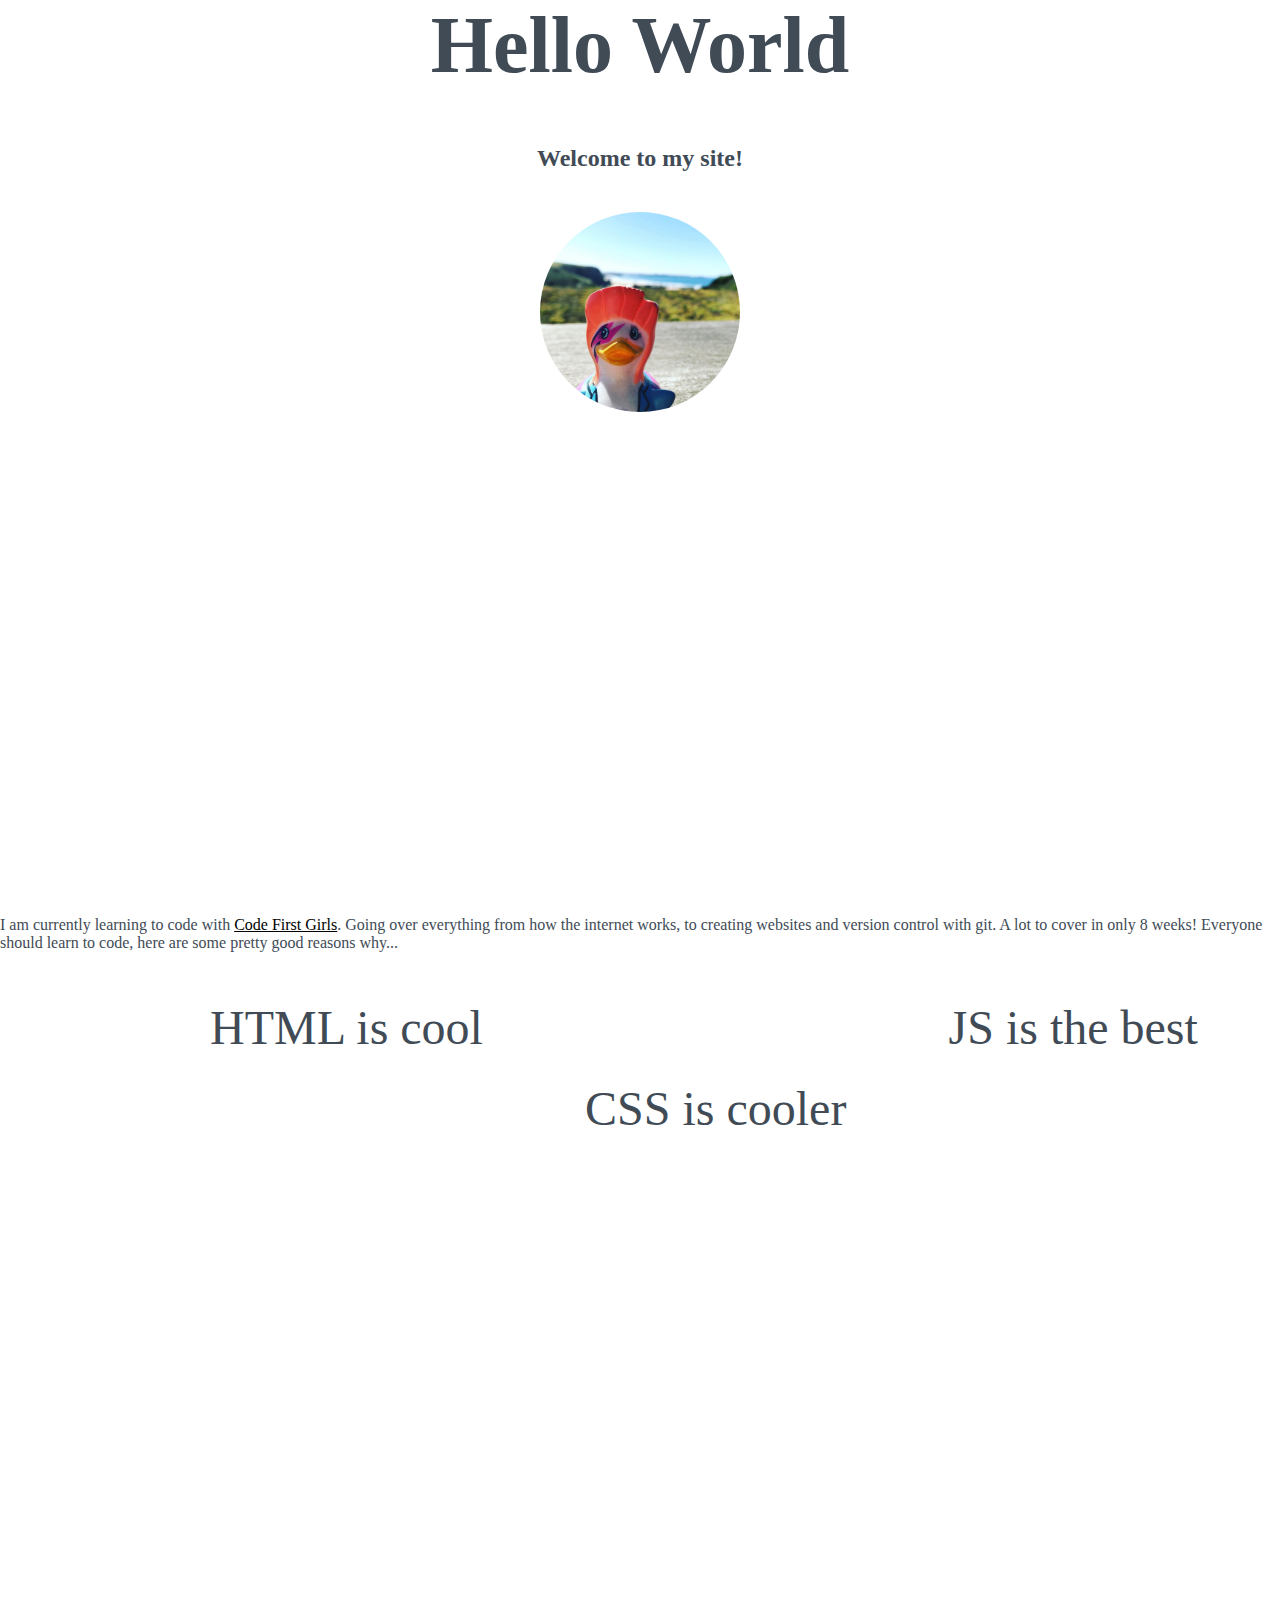
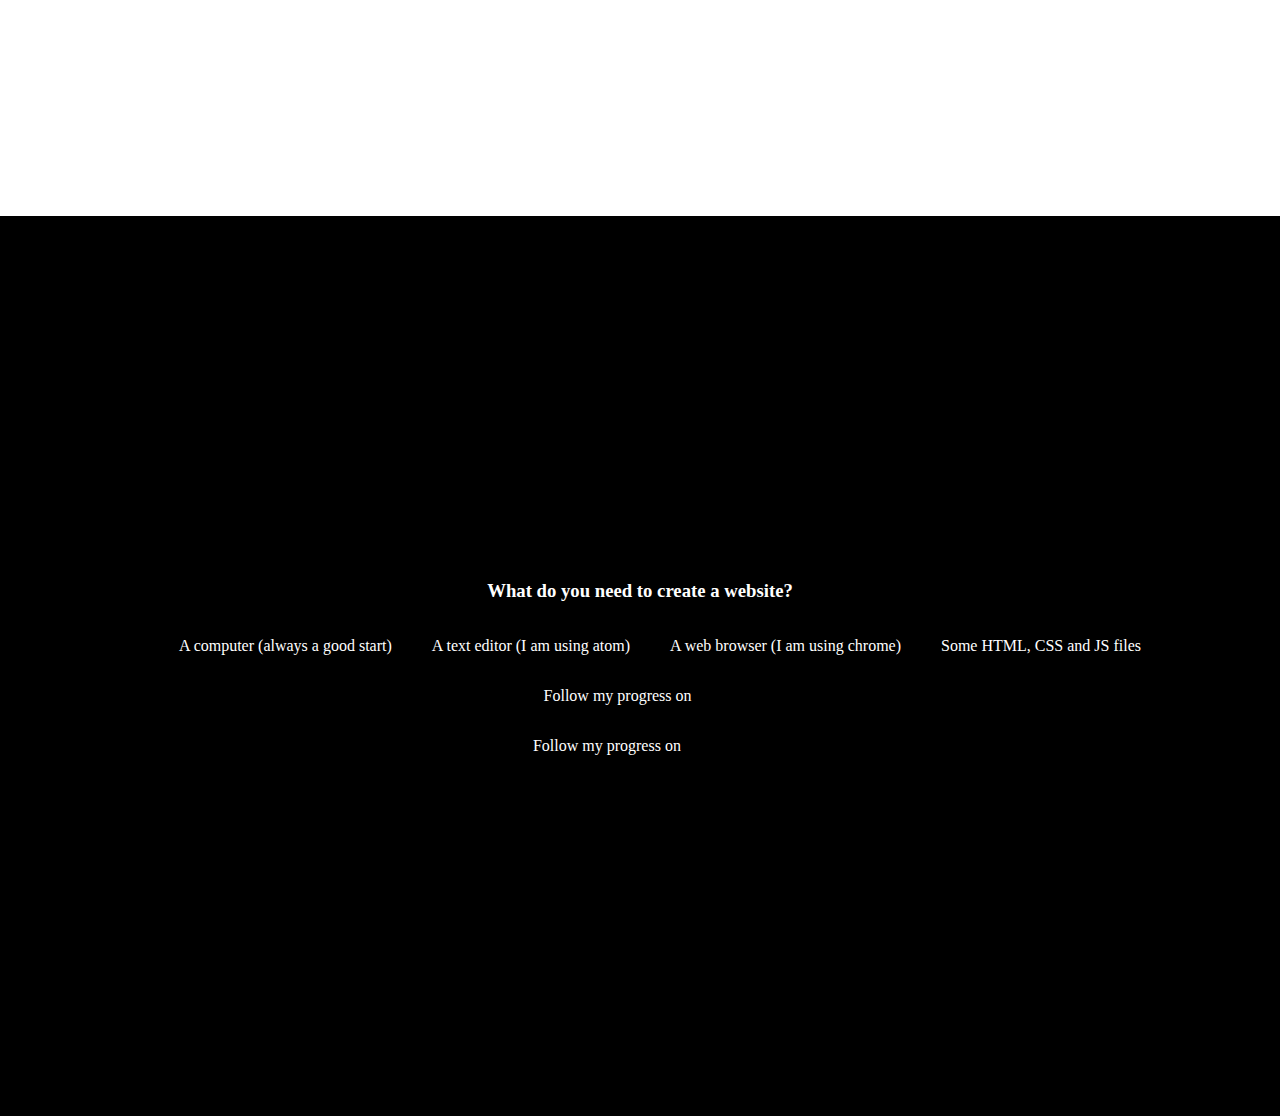
==== index.html @ 2b481bc8 "Fixing my mess up !!" ====
<html>
<head>
  <link rel="stylesheet" type="text/css" href="css/styles.css">
</head>


<body>
<div>

<h1>Hello World<h2>
<h2>Welcome to my site!</h2>
<img src="./duck.jpg" alt="A local image" width="200px">
</div>

<div>

<p>

I am currently learning to code with <a href="https://www.codefirstgirls.org.uk">Code First Girls</a>. Going over everything from how the
internet works, to creating websites and version control with git. A lot to cover in only 8 weeks!
Everyone should learn to code, here are some pretty good reasons why...
</p>

<ol>
<li>HTML is cool</li>
<li id="lower">CSS is cooler</li>
<li id="lowest">JS is the best</li>
</ol>
</div>

<div class="contrast">

<h3>What do you need to create a website?</h3>

<ul>
<li>A computer (always a good start)</li>
<li>A text editor (I am using atom)</li>
<li>A web browser (I am using chrome)</li>
<li>Some HTML, CSS and JS files</li>
</ul>

<p>
  Follow my progress on <a href="http://www.gihub.com">github</a>
</p>
<p>
  Follow my progress on <a href="http://www.facebook.com">Facebbok</a>
</p>
</div>
</body>

</html>
---- css/styles.css ----
body {
  color: rgb(65,75,86);
  font-family: arial);
  margin: 0px;
}
div {
  min-height: 100vh;
  width: 100vw;
}
 h1, h2 {
   text-align: center;
   }

h1{
  font-size: 5em;
   }

img{
  display: flex;
  margin: 0 auto;
  padding: 20px;
  border-radius: 130px;
}
a{
  color: rgb(0,0,0);
}

ol{
  list-style: none;
  padding: 0;
  margin-left: 10%;
  font-size: 3em;
  display: flex;
  justify-content: space-evenly;
}
li#lower {
  margin-top: 7%;
}
li#lowest {
  margin-bottom: 14%
}
div.contrast{
  background-color: rgb(0,0,0);
  color: rgb(255,255,255);
  display: flex;
  justify-content: center;
  align-items: center;
  flex-direction: column;
}

ul{
  list-style: none;
  display: flex;
}
li{
  margin: 0 20px;
  transition: 0.6s ease;
}

li:hover{
  font-size: : 1.2em;
  transition: : 0.6s ease;
}
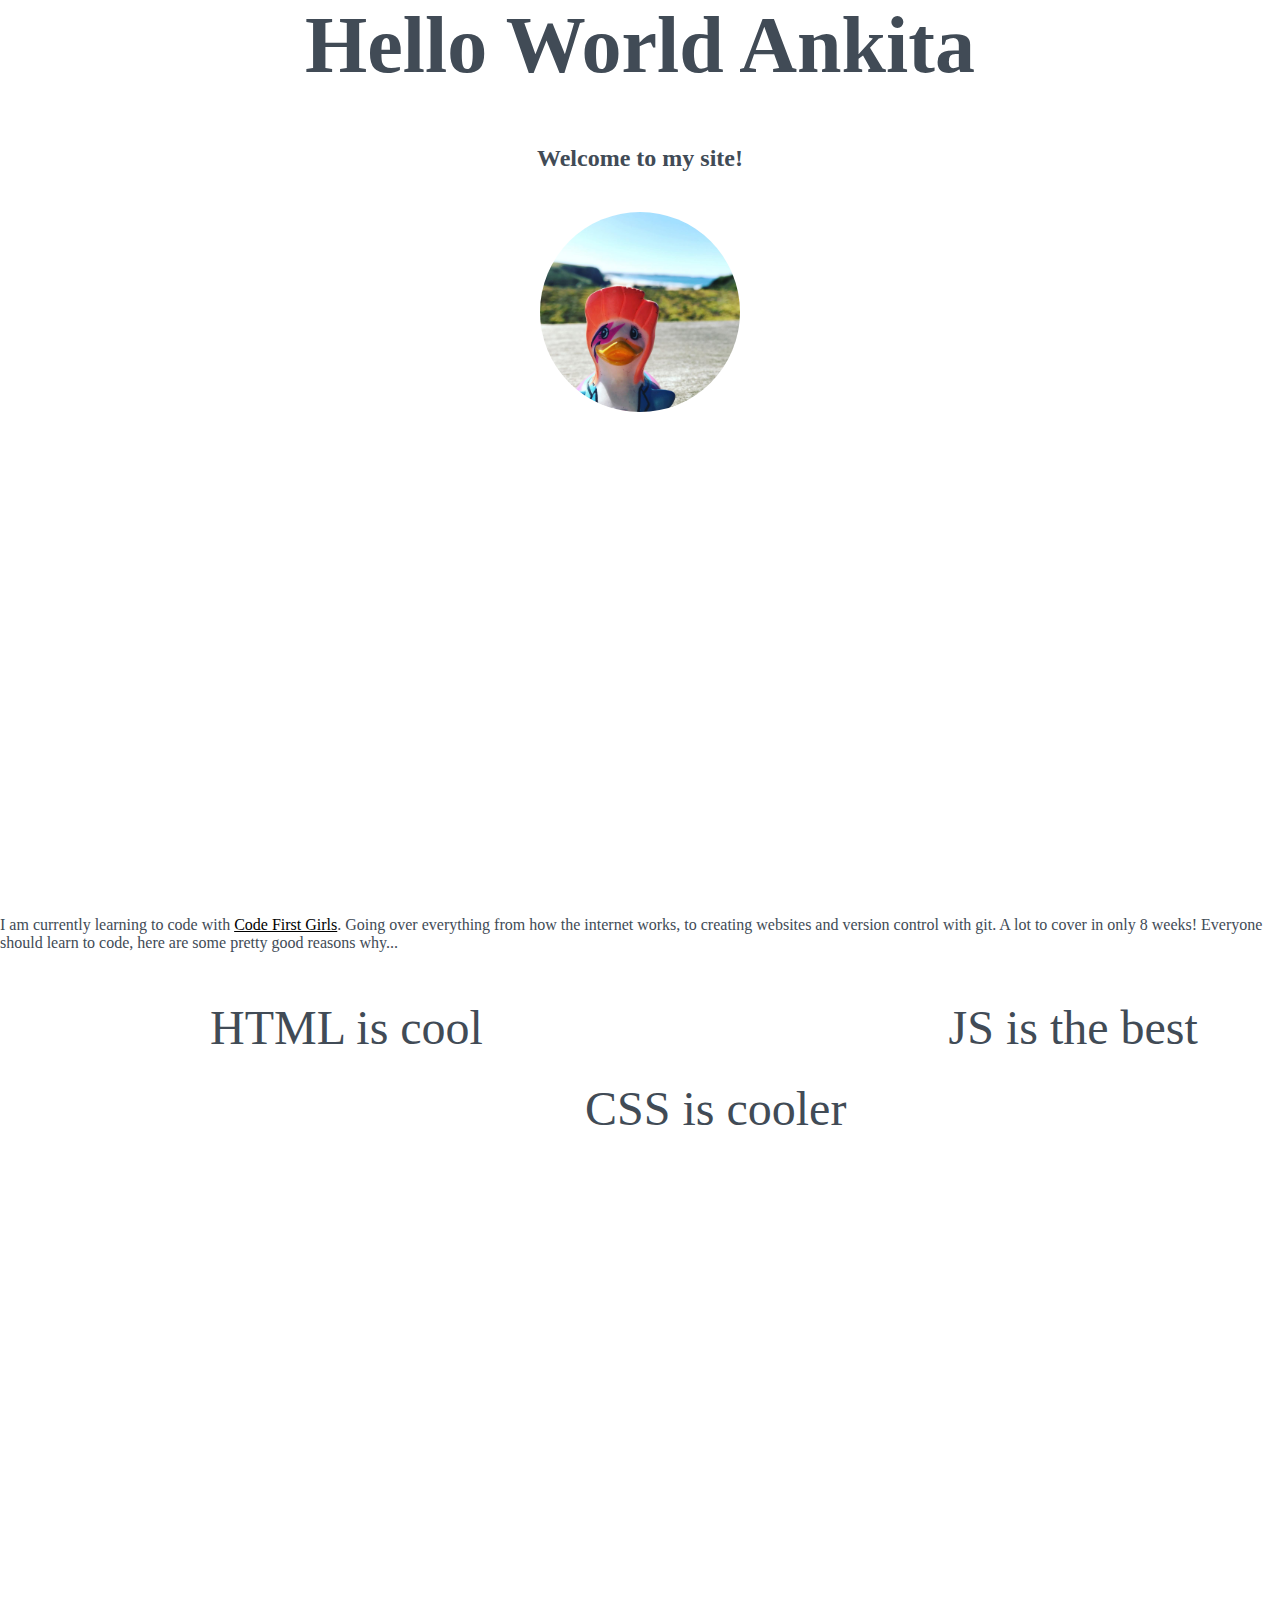
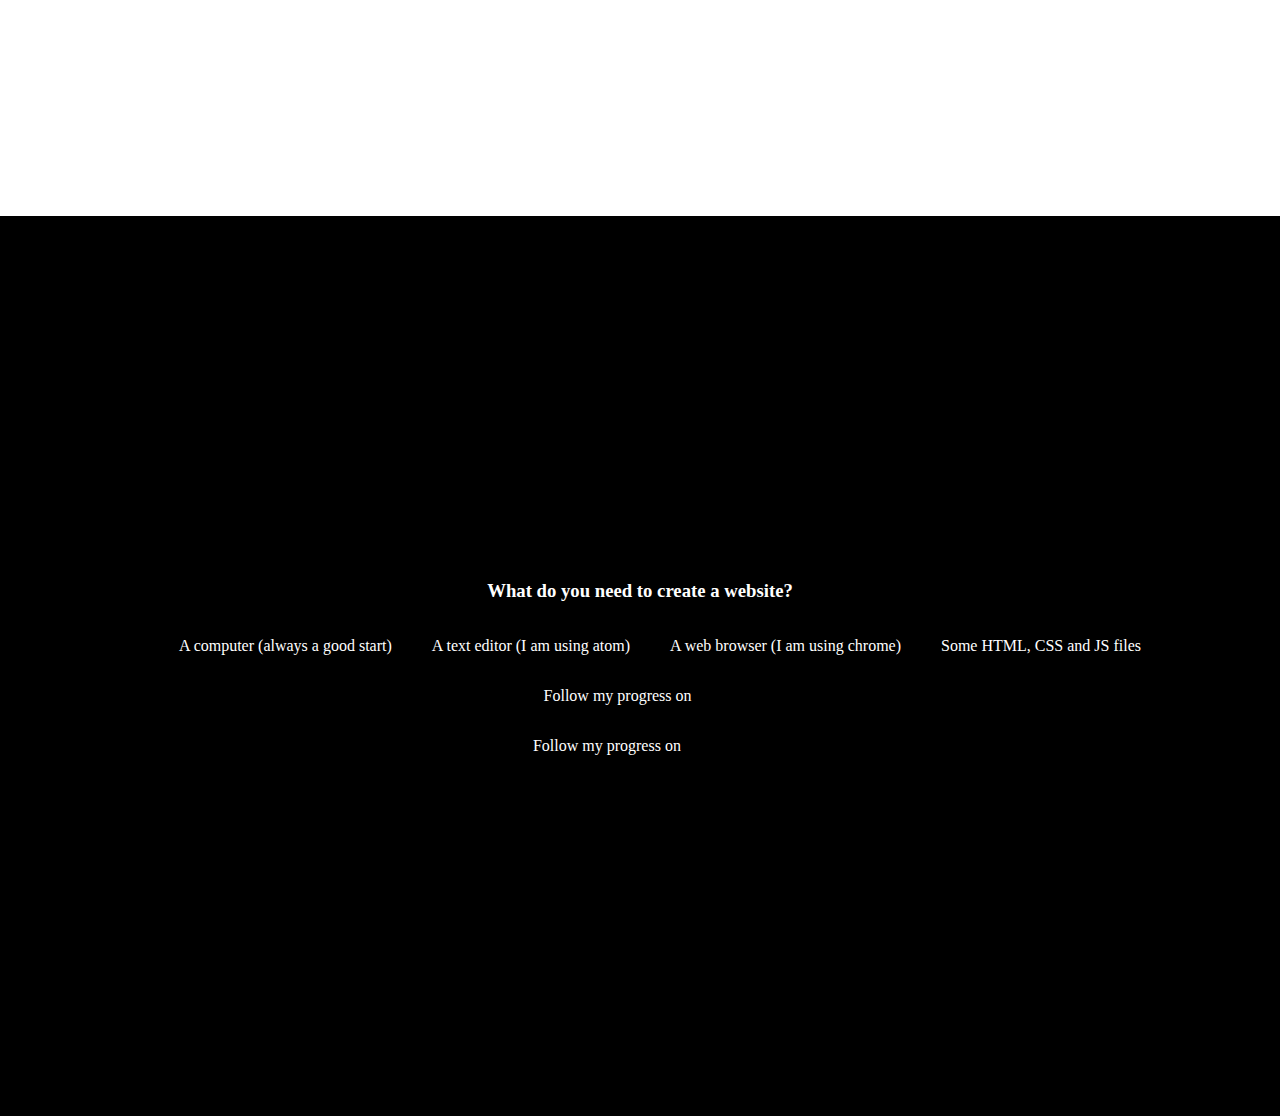
==== commit a9f5632f: "updated  hello world section" ====
--- a/index.html
+++ b/index.html
@@ -7,7 +7,7 @@
 <body>
 <div>
 
-<h1>Hello World<h2>
+<h1>Hello World Ankita<h2>
 <h2>Welcome to my site!</h2>
 <img src="./duck.jpg" alt="A local image" width="200px">
 </div>
